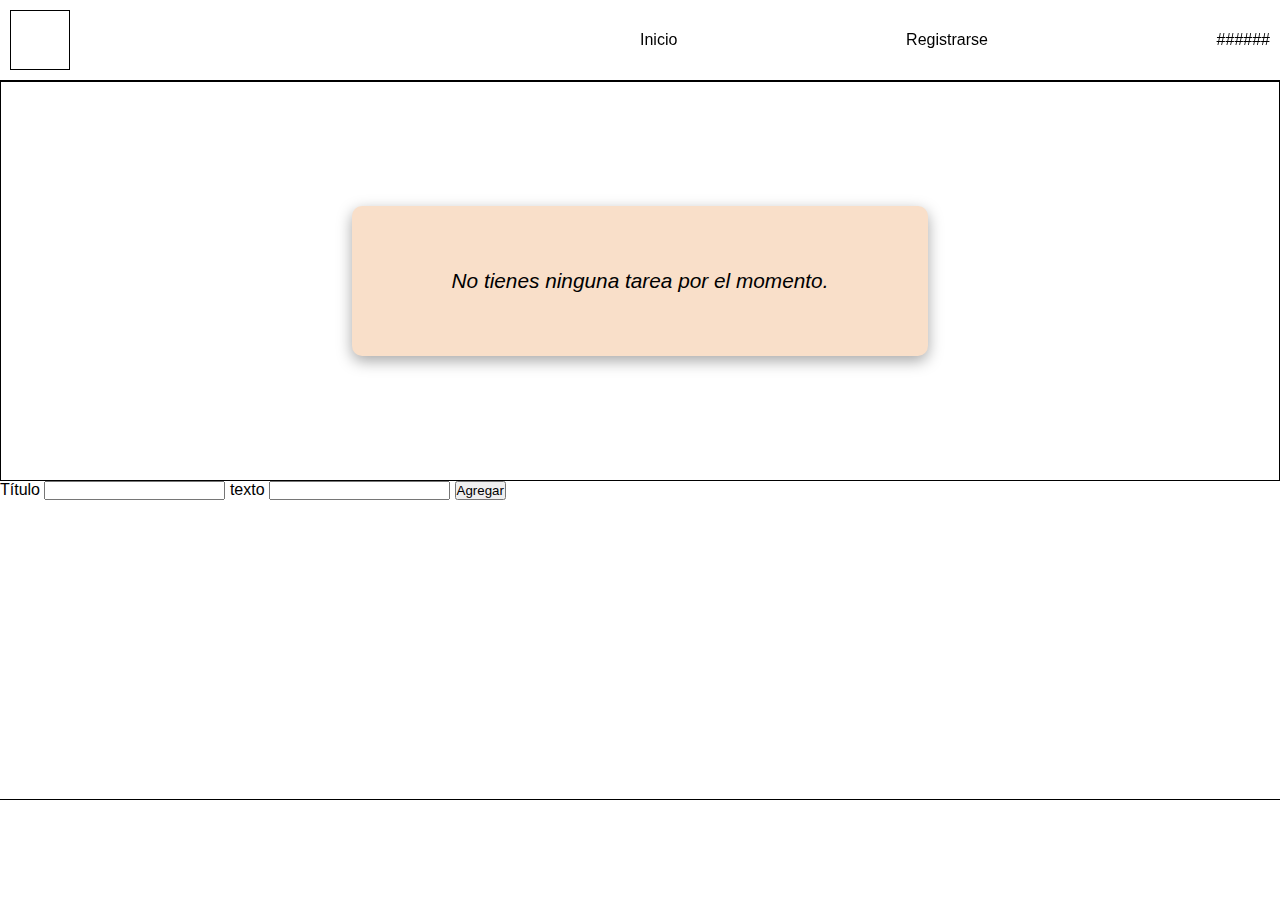
==== index.html @ f7fed6d5 "avance en la interfaz del To-Do List, así como parte de la lógica a la hora de ingresar las tareas." ====
<!DOCTYPE html>
<html lang="en">
<head>
    <meta charset="UTF-8">
    <meta http-equiv="X-UA-Compatible" content="IE=edge">
    <meta name="viewport" content="width=device-width, initial-scale=1.0">
    <link rel="stylesheet" href="styles.css">
    <title>Blog de notas</title>
</head>
<body>
    <header>
        <div class="logo"></div>
        <ul class="ul">
            <li><a href="#">Inicio</a></li>
            <li><a href="#">Registrarse</a></li>
            <li><a href="#">######</a></li>
        </ul>
    </header>
    <main>
        <div id="msg-error"></div>
        <form>
            <label for="titulo">Título</label>
            <input type="text" name="text" id="titulo" maxlength="15">
            <label for="text">texto</label>
            <input type="text" name="text" id="text" maxlength="35">
            <button type="submit" id="submit">Agregar</button>
        </form>
        <ul id="list-items"></ul>
    </main>
    <footer></footer>
    <script src="app.js"></script>
</body>
</html>
---- styles.css ----
*{
    margin: 0;
    padding: 0;
    box-sizing: border-box;
    font-family: Arial, Helvetica, sans-serif;
}

body{
    background-color: #fff;
}


header{
    height: 80px;
    /* border: 1px solid #000; */
    /* position: fixed;
    top: 0;
    width:100%; */
    display: flex;
    justify-content: space-between;
    padding: 0 10px;
    align-items: center;
    font-size: 1em;
    backdrop-filter: blur(10px);
}

.logo{
    height: 60px;
    width: 60px;
    border: 1px solid #000;
}

.ul{
    display: flex;
    justify-content: space-between;
    width: 50%;
}

li{
    list-style-type: none;
}

a{
    text-decoration: none;
    color: #000;
}

/* MAIN */

main{
    border-top: 1px solid #000;
    border-bottom: 1px solid #000;
    min-height: 80vh;
    margin-bottom: 100px;
}


.error-container-empty{
    height: 400px;
    display: flex;
    justify-content: center;
    align-items: center;
    font-size: 1.3em;
    font-style: italic;
    /* width: 300px; */
    border: 1px solid #000;
}


.error-container-empty section{
    background-color: #f9dfc9;
    height:150px;
    width:45%;
    border-radius: 10px;
    display: flex;
    align-items: center;
    justify-content: center;
    box-shadow: rgba(0, 0, 0, 0.35) 0px 5px 15px;
}

.error-container-empty section p{
    border-radius: 10px;
    color: #000;
}

#list-items{
    display: flex;
    flex-wrap: wrap-reverse;
    gap: 20px;
    padding: 20px;
}

.wrapper{
    border-radius: 15px;
    height:140px;
    border: 1px solid #000;
    width: 320px;
}

.container-title{
    text-align: center;
}

.container-text{
    border: 1px solid #000;
    padding: 10px;
}
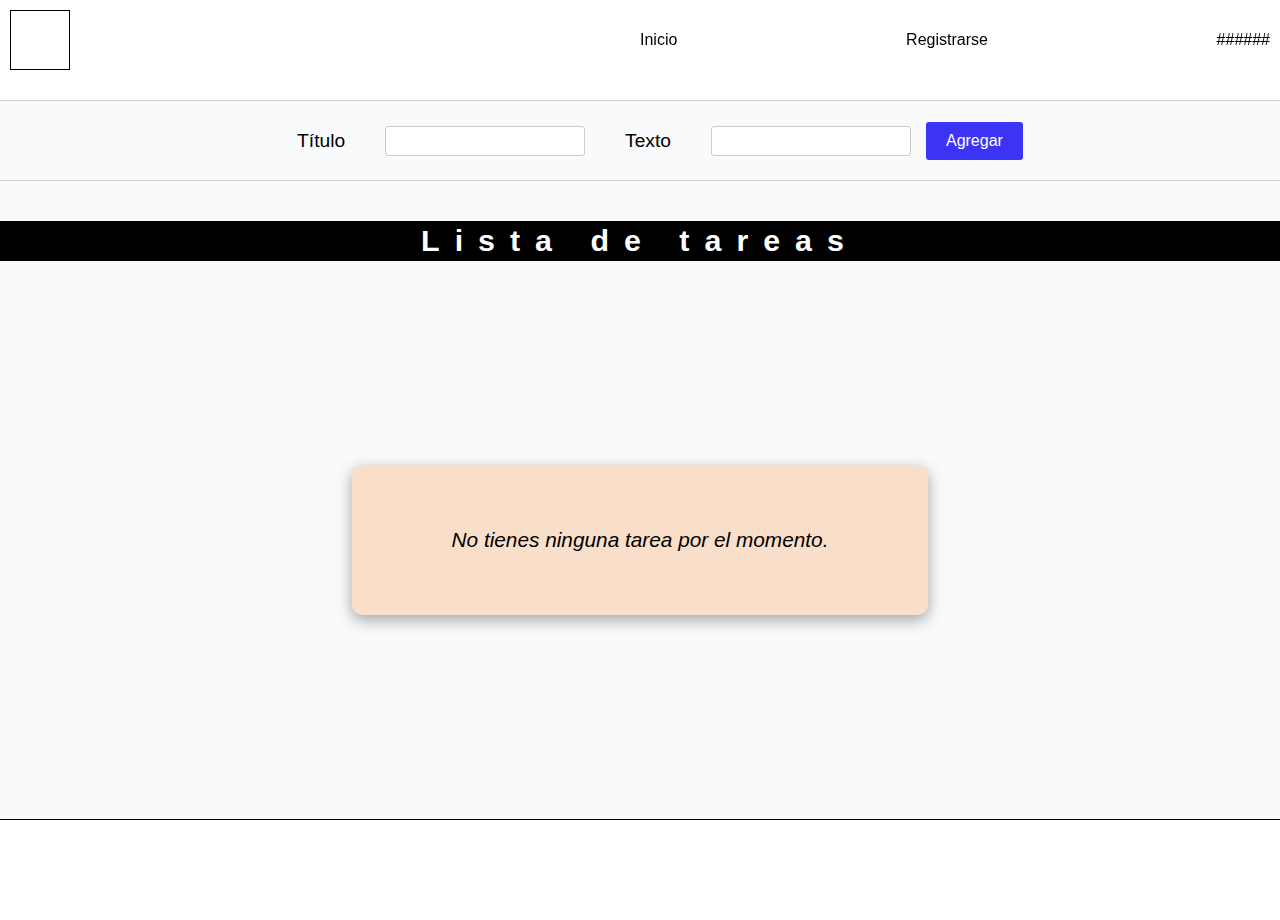
==== commit 300cda37: "avance visual en la To-Do List, así como también algunas mejoras en la app.js, como los mensajes de " ====
--- a/index.html
+++ b/index.html
@@ -16,15 +16,21 @@
             <li><a href="#">######</a></li>
         </ul>
     </header>
-    <main>
-        <div id="msg-error"></div>
+    <main id="main">
         <form>
             <label for="titulo">Título</label>
-            <input type="text" name="text" id="titulo" maxlength="15">
-            <label for="text">texto</label>
+            <input type="text" name="titulo" id="titulo" maxlength="15">
+            <label for="text">Texto</label>
             <input type="text" name="text" id="text" maxlength="35">
             <button type="submit" id="submit">Agregar</button>
         </form>
+        <section class="title">
+            <div >
+                <p>Lista de tareas</p>
+            </div>
+        </section>
+        <div id="msg-error"></div>
+        <div id="msg-container-empty"></div>
         <ul id="list-items"></ul>
     </main>
     <footer></footer>
--- a/styles.css
+++ b/styles.css
@@ -13,14 +13,15 @@
 header{
     height: 80px;
     /* border: 1px solid #000; */
-    /* position: fixed;
+    position: fixed;
     top: 0;
-    width:100%; */
+    width:100%;
     display: flex;
     justify-content: space-between;
     padding: 0 10px;
     align-items: center;
     font-size: 1em;
+    background-color: #ffffff57;
     backdrop-filter: blur(10px);
 }
 
@@ -48,14 +49,41 @@
 /* MAIN */
 
 main{
-    border-top: 1px solid #000;
+    border-top: 1px solid #ccc;
     border-bottom: 1px solid #000;
     min-height: 80vh;
-    margin-bottom: 100px;
+    margin: 100px 0;
+    background-color: #f8fafb;
+    display: flex;
+    flex-direction: column;
+    justify-content: space-between;
 }
 
 
-.error-container-empty{
+#msg-error{
+    /* height: 150px; */
+    /* background-color: #000; */
+    flex-direction: column;
+    display: flex;
+    align-items: stretch;
+    justify-content: center;
+}
+
+#msg-error div{
+    background-color: red;
+    height: 100px;
+    margin: 10px 0;
+    display: flex;
+    align-items: center;
+    justify-content: center;
+    font-size: 1.5em;
+    color: #fff;
+}
+
+
+
+
+#msg-container-empty{
     height: 400px;
     display: flex;
     justify-content: center;
@@ -63,11 +91,11 @@
     font-size: 1.3em;
     font-style: italic;
     /* width: 300px; */
-    border: 1px solid #000;
+    /* border: 1px solid #000; */
 }
 
 
-.error-container-empty section{
+#msg-container-empty section{
     background-color: #f9dfc9;
     height:150px;
     width:45%;
@@ -78,30 +106,84 @@
     box-shadow: rgba(0, 0, 0, 0.35) 0px 5px 15px;
 }
 
-.error-container-empty section p{
+#msg-container-empty section p{
     border-radius: 10px;
     color: #000;
+}
+
+
+form{
+    border-bottom: 1px solid #ccc;
+    height: 80px;
+    display: flex;
+    align-items: center;
+    justify-content: center;
+}
+
+form label{
+    font-size: 1.2em;
+    padding: 5px 20px;
+    margin: 0 20px;
+}
+
+form #titulo,  #text{
+    height: 30px;
+    width: 200px;
+    border-radius: 3px;
+    border: 1px solid #ccc;
+    padding: 0 10px;
+}
+
+form #submit {
+    padding:10px 20px;
+    cursor: pointer;
+    background-color: #3b34f4;
+    border: none;
+    color: #fff;
+    border-radius: 3px;
+    font-size: 1em;
+    margin-left: 15px;
+}
+
+.title{
+    display: flex;
+    justify-content: center;
+    align-items: center;
+    height: 40px;
+    background-color: #000;
+    color: #fff;
+    font-size: 1.9em;
+    letter-spacing: 15px;
+    font-weight: bold;
 }
 
 #list-items{
     display: flex;
     flex-wrap: wrap-reverse;
     gap: 20px;
-    padding: 20px;
+    padding: 20px 50px;
 }
 
 .wrapper{
-    border-radius: 15px;
-    height:140px;
-    border: 1px solid #000;
+    margin-top: 50px;
+    border-radius: 10px;
+    height:180px;
+    /* border: 1px solid #000; */
     width: 320px;
+    background-color: #fff;
+    box-shadow: rgba(0, 0, 0, 0.16) 0px 3px 6px, rgba(0, 0, 0, 0.23) 0px 3px 6px;
 }
 
 .container-title{
     text-align: center;
+    border-bottom: 1px solid #ccc;
+    height: 50px;
+    display: flex;
+    align-items: center;
+    justify-content: center;
 }
 
 .container-text{
-    border: 1px solid #000;
+    /* border: 1px solid #000; */
     padding: 10px;
 }
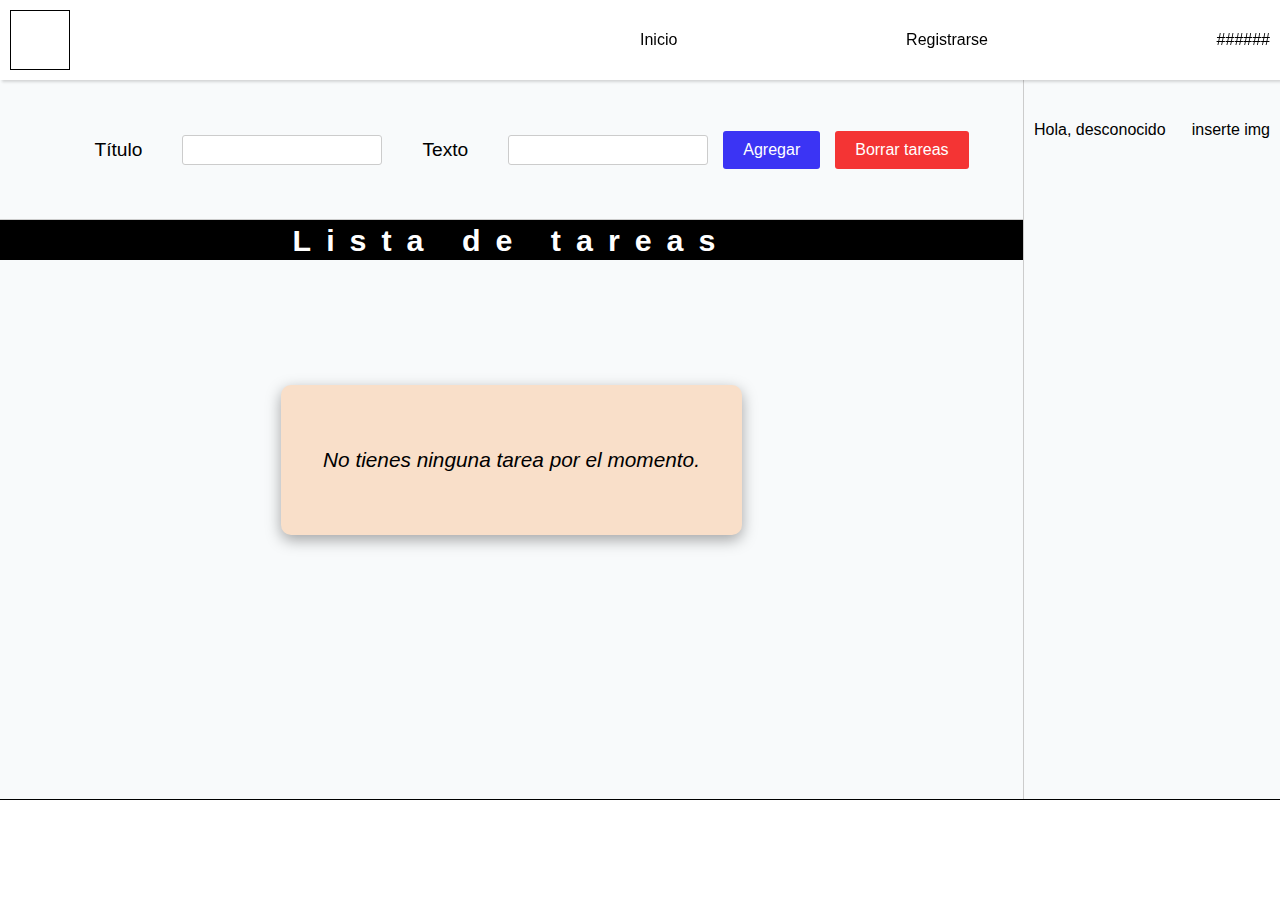
==== commit 77c6c538: "avance en el login, registro e interfaz del usuario" ====
--- a/index.html
+++ b/index.html
@@ -4,7 +4,7 @@
     <meta charset="UTF-8">
     <meta http-equiv="X-UA-Compatible" content="IE=edge">
     <meta name="viewport" content="width=device-width, initial-scale=1.0">
-    <link rel="stylesheet" href="styles.css">
+    <link rel="stylesheet" href="./index.css">
     <title>Blog de notas</title>
 </head>
 <body>
@@ -16,13 +16,15 @@
             <li><a href="#">######</a></li>
         </ul>
     </header>
-    <main id="main">
+    <main>
+        <section id="main">
         <form>
             <label for="titulo">Título</label>
             <input type="text" name="titulo" id="titulo" maxlength="15">
             <label for="text">Texto</label>
-            <input type="text" name="text" id="text" maxlength="35">
+            <input type="text" name="text" id="text" maxlength="150">
             <button type="submit" id="submit">Agregar</button>
+            <button type="submit" id="submit-delete">Borrar tareas</button>
         </form>
         <section class="title">
             <div >
@@ -32,8 +34,21 @@
         <div id="msg-error"></div>
         <div id="msg-container-empty"></div>
         <ul id="list-items"></ul>
+    </section>
+    <section id="aside">
+        <section class="header-info">
+        <div id="saludarUsuario">
+        </div>
+        <div>
+            <p>
+                inserte img
+            </p>
+        </div>
+    </section>
+    </section>
     </main>
     <footer></footer>
-    <script src="app.js"></script>
+    <script src="index.js"></script>
+<script src="saludo.js"></script>
 </body>
 </html>--- a/index.css
+++ b/index.css
@@ -0,0 +1,214 @@
+*{
+    padding: 0;
+    margin: 0;
+    box-sizing: border-box;
+    font-family: Arial, Helvetica, sans-serif;
+    scroll-behavior: smooth;
+}
+
+body{
+    background-color: #fff;
+}
+
+
+header{
+    height: 80px;
+    position: fixed;
+    top: 0;
+    width:100%;
+    display: flex;
+    justify-content: space-between;
+    padding: 0 10px;
+    align-items: center;
+    font-size: 1em;
+    background-color: #ffffff57;
+    box-shadow: rgba(0, 0, 0, 0.15) 1.95px 1.95px 2.6px;
+    backdrop-filter: blur(10px);
+}
+
+.logo{
+    height: 60px;
+    width: 60px;
+    border: 1px solid #000;
+}
+
+.ul{
+    display: flex;
+    justify-content: space-between;
+    width: 50%;
+}
+
+li{
+    list-style-type: none;
+}
+
+a{
+    text-decoration: none;
+    color: #000;
+}
+
+/* MAIN */
+
+
+main{
+    display: flex;
+    margin: 80px 0;
+    border-bottom: 1px solid #000;
+    min-height: 80vh;
+    background-color: #f8fafb;
+}
+
+
+#aside{
+    width:20%;
+}
+
+.header-info{
+    display: flex;
+    justify-content: space-between;
+    align-items: center;
+    height: 100px;
+    padding: 0 10px;
+}
+
+#main{
+    width: 80%;
+    border-right: 1px solid #ccc;
+}
+
+
+#msg-error{
+    flex-direction: column;
+    display: flex;
+    align-items: stretch;
+    justify-content: center;
+}
+
+#msg-error div{
+    background-color: red;
+    height: 100px;
+    margin: 10px 0;
+    display: flex;
+    align-items: center;
+    justify-content: center;
+    font-size: 1.5em;
+    color: #fff;
+}
+
+
+
+
+#msg-container-empty{
+    height: 400px;
+    display: flex;
+    justify-content: center;
+    align-items: center;
+    font-size: 1.3em;
+    font-style: italic;
+}
+
+
+#msg-container-empty section{
+    background-color: #f9dfc9;
+    height:150px;
+    width:45%;
+    border-radius: 10px;
+    display: flex;
+    align-items: center;
+    justify-content: center;
+    box-shadow: rgba(0, 0, 0, 0.35) 0px 5px 15px;
+}
+
+#msg-container-empty section p{
+    border-radius: 10px;
+    color: #000;
+}
+
+
+form{
+    border-bottom: 1px solid #ccc;
+    height: 140px;
+    display: flex;
+    align-items: center;
+    justify-content: center;
+}
+
+form label{
+    font-size: 1.2em;
+    padding: 5px 20px;
+    margin: 0 20px;
+}
+
+form #titulo, #text{
+    height: 30px;
+    width: 200px;
+    border-radius: 3px;
+    border: 1px solid #ccc;
+    padding: 0 10px;
+}
+
+form #submit {
+    padding:10px 20px;
+    cursor: pointer;
+    background-color: #3b34f4;
+    border: none;
+    color: #fff;
+    border-radius: 3px;
+    font-size: 1em;
+    margin-left: 15px;
+}
+
+form #submit-delete {
+    padding:10px 20px;
+    cursor: pointer;
+    background-color: #f43434;
+    border: none;
+    color: #fff;
+    border-radius: 3px;
+    font-size: 1em;
+    margin-left: 15px;
+}
+
+.title{
+    display: flex;
+    justify-content: center;
+    align-items: center;
+    height: 40px;
+    background-color: #000;
+    color: #fff;
+    font-size: 1.9em;
+    letter-spacing: 15px;
+    font-weight: bold;
+}
+
+#list-items{
+    display: flex;
+    flex-wrap: wrap-reverse;
+    gap: 20px;
+    justify-content: center;
+}
+
+.wrapper{
+    margin-top: 50px;
+    border-radius: 10px;
+    height:210px;
+    width: 320px;
+    background-color: #fff;
+    box-shadow: rgba(0, 0, 0, 0.16) 0px 3px 6px, rgba(0, 0, 0, 0.23) 0px 3px 6px;
+}
+
+.container-title{
+    text-align: center;
+    border-bottom: 1px solid #ccc;
+    height: 50px;
+    display: flex;
+    align-items: center;
+    justify-content: center;
+}
+
+.container-text{
+    overflow-wrap: anywhere;
+    padding: 10px;
+    font-size: 1.3em;
+    text-align: center;
+}
